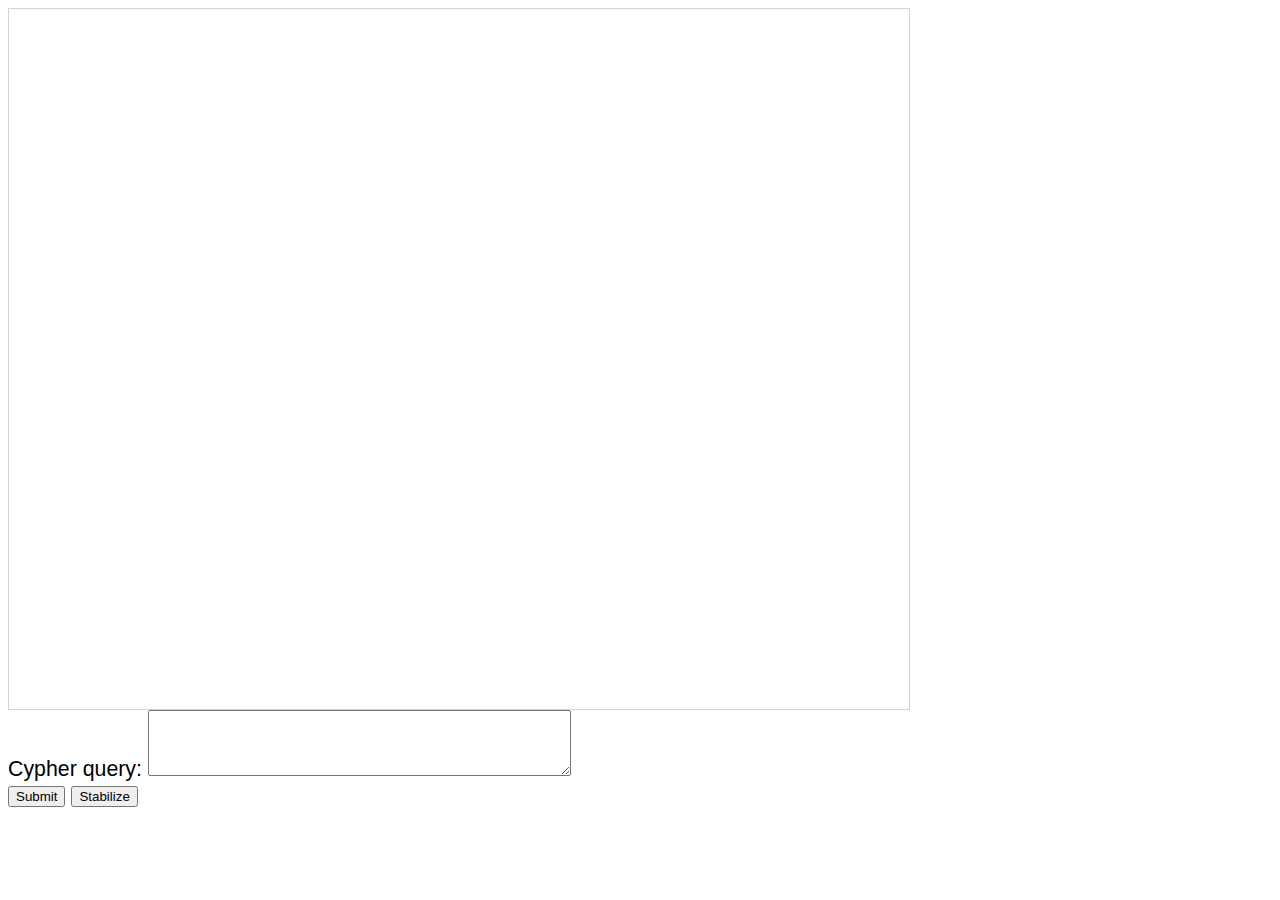
==== cht/index.html @ 82832019 "Add files via upload" ====
<!doctype html>
<html>
<head>
    <title>Neovis.js Simple Example</title>
    <style type="text/css">
        html, body {
            font: 16pt arial;
        }
        #viz {
            width: 900px;
            height: 700px;
            border: 1px solid lightgray;
            font: 22pt arial;
        }
    </style>

    <!-- FIXME: load from dist -->
    <script type="text/javascript" src="../dist/neovis.js"></script>


    <script
            src="https://code.jquery.com/jquery-3.2.1.min.js"
            integrity="sha256-hwg4gsxgFZhOsEEamdOYGBf13FyQuiTwlAQgxVSNgt4="
            crossorigin="anonymous"></script>

    <script type="text/javascript">
		// define config car
		// instantiate nodevis object
		// draw
		var viz;
		function draw() {
			var config = {
				container_id: "viz",
				server_url: "bolt://54.237.108.61:33044",
				server_user: "neo4j",
				server_password: "bridges-noun-blindfolds",
				labels: {
					//"Character": "name",
					"Character": {
						"caption": "name",
						"size": "pagerank",
						"community": "community"
						//"sizeCypher": "MATCH (n) WHERE id(n) = {id} MATCH (n)-[r]-() RETURN sum(r.weight) AS c"
					}
				},
				relationships: {
					"INTERACTS": {
						"thickness": "weight",
						"caption": false
					}
				},
				initial_cypher: "MATCH (n)-[r:INTERACTS]->(m) RETURN n,r,m"
			};
			viz = new NeoVis.default(config);
			viz.render();
			console.log(viz);
		}
    </script>
</head>
<body onload="draw()">
<div id="viz"></div>


Cypher query: <textarea rows="4" cols=50 id="cypher"></textarea><br>
<input type="submit" value="Submit" id="reload">
<input type="submit" value="Stabilize" id="stabilize">


</body>

<script>
	$("#reload").click(function() {
		var cypher = $("#cypher").val();
		if (cypher.length > 3) {
			viz.renderWithCypher(cypher);
		} else {
			console.log("reload");
			viz.reload();
		}
	});
	$("#stabilize").click(function() {
		viz.stabilize();
	})
</script>
</html>
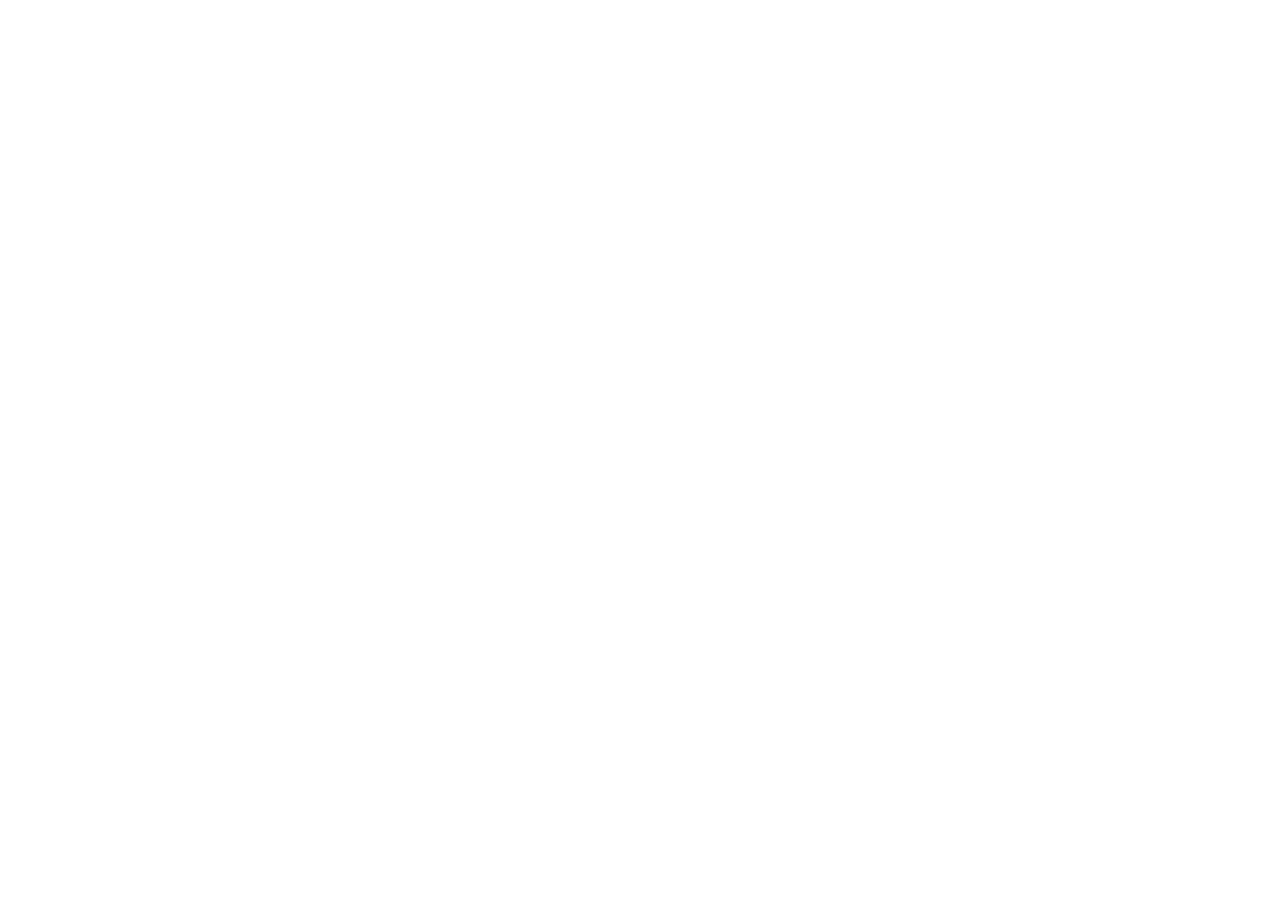
==== commit 8b4b2f16: "Update index.html" ====
--- a/cht/index.html
+++ b/cht/index.html
@@ -1,85 +1,42 @@
-<!doctype html>
+
 <html>
-<head>
-    <title>Neovis.js Simple Example</title>
-    <style type="text/css">
-        html, body {
-            font: 16pt arial;
+    <head>
+        <title>DataViz</title>
+        <style type="text/css">
+            #viz {
+                width: 900px;
+                height: 700px;
+            }
+        </style>
+        <script src="https://rawgit.com/neo4j-contrib/neovis.js/master/dist/neovis.js"></script>
+    </head>   
+    <script>
+        function draw() {
+            var config = {
+                container_id: "viz",
+                server_url: "bolt://54.88.38.186:32889",
+                server_user: "neo4j",
+                server_password: "change-guest-honks",
+                labels: {
+                    "Troll": {
+                        caption: "user_key",
+                        size: "pagerank",
+                        community: "community"
+                    }
+                },
+                relationships: {
+                    "RETWEETS": {
+                        caption: false,
+                        thickness: "count"
+                    }
+                },
+                initial_cypher: "MATCH p=(:Troll)-[:RETWEETS]->(:Troll) RETURN p"
+            }
+            var viz = new NeoVis.default(config);
+            viz.render();
         }
-        #viz {
-            width: 900px;
-            height: 700px;
-            border: 1px solid lightgray;
-            font: 22pt arial;
-        }
-    </style>
-
-    <!-- FIXME: load from dist -->
-    <script type="text/javascript" src="../dist/neovis.js"></script>
-
-
-    <script
-            src="https://code.jquery.com/jquery-3.2.1.min.js"
-            integrity="sha256-hwg4gsxgFZhOsEEamdOYGBf13FyQuiTwlAQgxVSNgt4="
-            crossorigin="anonymous"></script>
-
-    <script type="text/javascript">
-		// define config car
-		// instantiate nodevis object
-		// draw
-		var viz;
-		function draw() {
-			var config = {
-				container_id: "viz",
-				server_url: "bolt://54.237.108.61:33044",
-				server_user: "neo4j",
-				server_password: "bridges-noun-blindfolds",
-				labels: {
-					//"Character": "name",
-					"Character": {
-						"caption": "name",
-						"size": "pagerank",
-						"community": "community"
-						//"sizeCypher": "MATCH (n) WHERE id(n) = {id} MATCH (n)-[r]-() RETURN sum(r.weight) AS c"
-					}
-				},
-				relationships: {
-					"INTERACTS": {
-						"thickness": "weight",
-						"caption": false
-					}
-				},
-				initial_cypher: "MATCH (n)-[r:INTERACTS]->(m) RETURN n,r,m"
-			};
-			viz = new NeoVis.default(config);
-			viz.render();
-			console.log(viz);
-		}
     </script>
-</head>
-<body onload="draw()">
-<div id="viz"></div>
-
-
-Cypher query: <textarea rows="4" cols=50 id="cypher"></textarea><br>
-<input type="submit" value="Submit" id="reload">
-<input type="submit" value="Stabilize" id="stabilize">
-
-
-</body>
-
-<script>
-	$("#reload").click(function() {
-		var cypher = $("#cypher").val();
-		if (cypher.length > 3) {
-			viz.renderWithCypher(cypher);
-		} else {
-			console.log("reload");
-			viz.reload();
-		}
-	});
-	$("#stabilize").click(function() {
-		viz.stabilize();
-	})
-</script>
+    <body onload="draw()">
+        <div id="viz"></div>
+    </body>
 </html>
